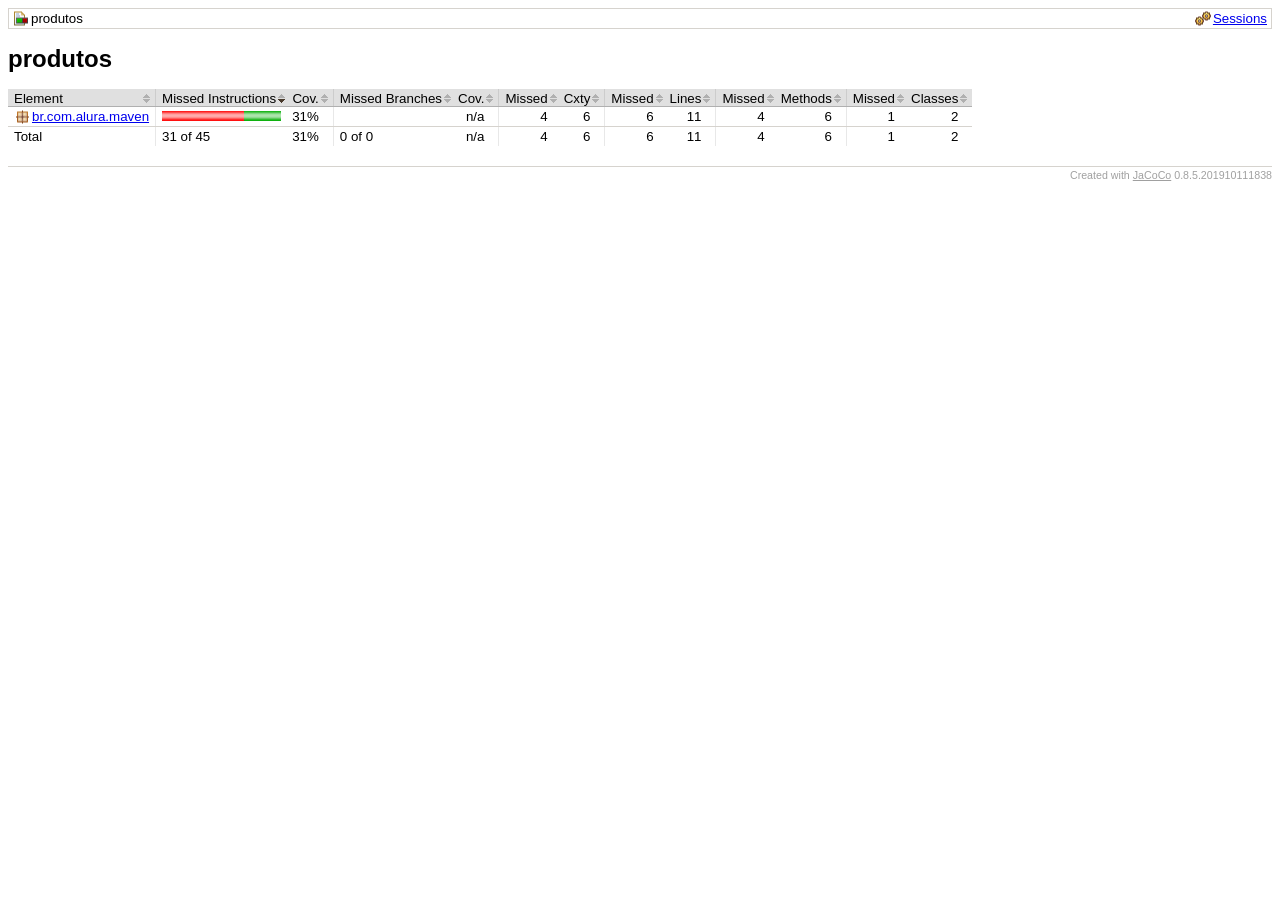
==== Alura/Maven - Build do zero a Web/produtos/target/site/jacoco/index.html @ 6c23d471 "Plugins, Testes e relatórios - Maven" ====
<?xml version="1.0" encoding="UTF-8"?><!DOCTYPE html PUBLIC "-//W3C//DTD XHTML 1.0 Strict//EN" "http://www.w3.org/TR/xhtml1/DTD/xhtml1-strict.dtd"><html xmlns="http://www.w3.org/1999/xhtml" lang="pt"><head><meta http-equiv="Content-Type" content="text/html;charset=UTF-8"/><link rel="stylesheet" href="jacoco-resources/report.css" type="text/css"/><link rel="shortcut icon" href="jacoco-resources/report.gif" type="image/gif"/><title>produtos</title><script type="text/javascript" src="jacoco-resources/sort.js"></script></head><body onload="initialSort(['breadcrumb', 'coveragetable'])"><div class="breadcrumb" id="breadcrumb"><span class="info"><a href="jacoco-sessions.html" class="el_session">Sessions</a></span><span class="el_report">produtos</span></div><h1>produtos</h1><table class="coverage" cellspacing="0" id="coveragetable"><thead><tr><td class="sortable" id="a" onclick="toggleSort(this)">Element</td><td class="down sortable bar" id="b" onclick="toggleSort(this)">Missed Instructions</td><td class="sortable ctr2" id="c" onclick="toggleSort(this)">Cov.</td><td class="sortable bar" id="d" onclick="toggleSort(this)">Missed Branches</td><td class="sortable ctr2" id="e" onclick="toggleSort(this)">Cov.</td><td class="sortable ctr1" id="f" onclick="toggleSort(this)">Missed</td><td class="sortable ctr2" id="g" onclick="toggleSort(this)">Cxty</td><td class="sortable ctr1" id="h" onclick="toggleSort(this)">Missed</td><td class="sortable ctr2" id="i" onclick="toggleSort(this)">Lines</td><td class="sortable ctr1" id="j" onclick="toggleSort(this)">Missed</td><td class="sortable ctr2" id="k" onclick="toggleSort(this)">Methods</td><td class="sortable ctr1" id="l" onclick="toggleSort(this)">Missed</td><td class="sortable ctr2" id="m" onclick="toggleSort(this)">Classes</td></tr></thead><tfoot><tr><td>Total</td><td class="bar">31 of 45</td><td class="ctr2">31%</td><td class="bar">0 of 0</td><td class="ctr2">n/a</td><td class="ctr1">4</td><td class="ctr2">6</td><td class="ctr1">6</td><td class="ctr2">11</td><td class="ctr1">4</td><td class="ctr2">6</td><td class="ctr1">1</td><td class="ctr2">2</td></tr></tfoot><tbody><tr><td id="a0"><a href="br.com.alura.maven/index.html" class="el_package">br.com.alura.maven</a></td><td class="bar" id="b0"><img src="jacoco-resources/redbar.gif" width="82" height="10" title="31" alt="31"/><img src="jacoco-resources/greenbar.gif" width="37" height="10" title="14" alt="14"/></td><td class="ctr2" id="c0">31%</td><td class="bar" id="d0"/><td class="ctr2" id="e0">n/a</td><td class="ctr1" id="f0">4</td><td class="ctr2" id="g0">6</td><td class="ctr1" id="h0">6</td><td class="ctr2" id="i0">11</td><td class="ctr1" id="j0">4</td><td class="ctr2" id="k0">6</td><td class="ctr1" id="l0">1</td><td class="ctr2" id="m0">2</td></tr></tbody></table><div class="footer"><span class="right">Created with <a href="http://www.jacoco.org/jacoco">JaCoCo</a> 0.8.5.201910111838</span></div></body></html>
---- Alura/Maven - Build do zero a Web/produtos/target/site/jacoco/jacoco-resources/report.css ----
body, td {
  font-family:sans-serif;
  font-size:10pt;
}

h1 {
  font-weight:bold;
  font-size:18pt;
}

.breadcrumb {
  border:#d6d3ce 1px solid;
  padding:2px 4px 2px 4px;
}

.breadcrumb .info {
  float:right;
}

.breadcrumb .info a {
  margin-left:8px;
}

.el_report {
  padding-left:18px;
  background-image:url(report.gif);
  background-position:left center;
  background-repeat:no-repeat;
}

.el_group {
  padding-left:18px;
  background-image:url(group.gif);
  background-position:left center;
  background-repeat:no-repeat;
}

.el_bundle {
  padding-left:18px;
  background-image:url(bundle.gif);
  background-position:left center;
  background-repeat:no-repeat;
}

.el_package {
  padding-left:18px;
  background-image:url(package.gif);
  background-position:left center;
  background-repeat:no-repeat;
}

.el_class {
  padding-left:18px;
  background-image:url(class.gif);
  background-position:left center;
  background-repeat:no-repeat;
}

.el_source {
  padding-left:18px;
  background-image:url(source.gif);
  background-position:left center;
  background-repeat:no-repeat;
}

.el_method {
  padding-left:18px;
  background-image:url(method.gif);
  background-position:left center;
  background-repeat:no-repeat;
}

.el_session {
  padding-left:18px;
  background-image:url(session.gif);
  background-position:left center;
  background-repeat:no-repeat;
}

pre.source {
  border:#d6d3ce 1px solid;
  font-family:monospace;
}

pre.source ol {
  margin-bottom: 0px;
  margin-top: 0px;
}

pre.source li {
  border-left: 1px solid #D6D3CE;
  color: #A0A0A0;
  padding-left: 0px;
}

pre.source span.fc {
  background-color:#ccffcc;
}

pre.source span.nc {
  background-color:#ffaaaa;
}

pre.source span.pc {
  background-color:#ffffcc;
}

pre.source span.bfc {
  background-image: url(branchfc.gif);
  background-repeat: no-repeat;
  background-position: 2px center;
}

pre.source span.bfc:hover {
  background-color:#80ff80;
}

pre.source span.bnc {
  background-image: url(branchnc.gif);
  background-repeat: no-repeat;
  background-position: 2px center;
}

pre.source span.bnc:hover {
  background-color:#ff8080;
}

pre.source span.bpc {
  background-image: url(branchpc.gif);
  background-repeat: no-repeat;
  background-position: 2px center;
}

pre.source span.bpc:hover {
  background-color:#ffff80;
}

table.coverage {
  empty-cells:show;
  border-collapse:collapse;
}

table.coverage thead {
  background-color:#e0e0e0;
}

table.coverage thead td {
  white-space:nowrap;
  padding:2px 14px 0px 6px;
  border-bottom:#b0b0b0 1px solid;
}

table.coverage thead td.bar {
  border-left:#cccccc 1px solid;
}

table.coverage thead td.ctr1 {
  text-align:right;
  border-left:#cccccc 1px solid;
}

table.coverage thead td.ctr2 {
  text-align:right;
  padding-left:2px;
}

table.coverage thead td.sortable {
  cursor:pointer;
  background-image:url(sort.gif);
  background-position:right center;
  background-repeat:no-repeat;
}

table.coverage thead td.up {
  background-image:url(up.gif);
}

table.coverage thead td.down {
  background-image:url(down.gif);
}

table.coverage tbody td {
  white-space:nowrap;
  padding:2px 6px 2px 6px;
  border-bottom:#d6d3ce 1px solid;
}

table.coverage tbody tr:hover {
  background: #f0f0d0 !important;
}

table.coverage tbody td.bar {
  border-left:#e8e8e8 1px solid;
}

table.coverage tbody td.ctr1 {
  text-align:right;
  padding-right:14px;
  border-left:#e8e8e8 1px solid;
}

table.coverage tbody td.ctr2 {
  text-align:right;
  padding-right:14px;
  padding-left:2px;
}

table.coverage tfoot td {
  white-space:nowrap;
  padding:2px 6px 2px 6px;
}

table.coverage tfoot td.bar {
  border-left:#e8e8e8 1px solid;
}

table.coverage tfoot td.ctr1 {
  text-align:right;
  padding-right:14px;
  border-left:#e8e8e8 1px solid;
}

table.coverage tfoot td.ctr2 {
  text-align:right;
  padding-right:14px;
  padding-left:2px;
}

.footer {
  margin-top:20px;
  border-top:#d6d3ce 1px solid;
  padding-top:2px;
  font-size:8pt;
  color:#a0a0a0;
}

.footer a {
  color:#a0a0a0;
}

.right {
  float:right;
}
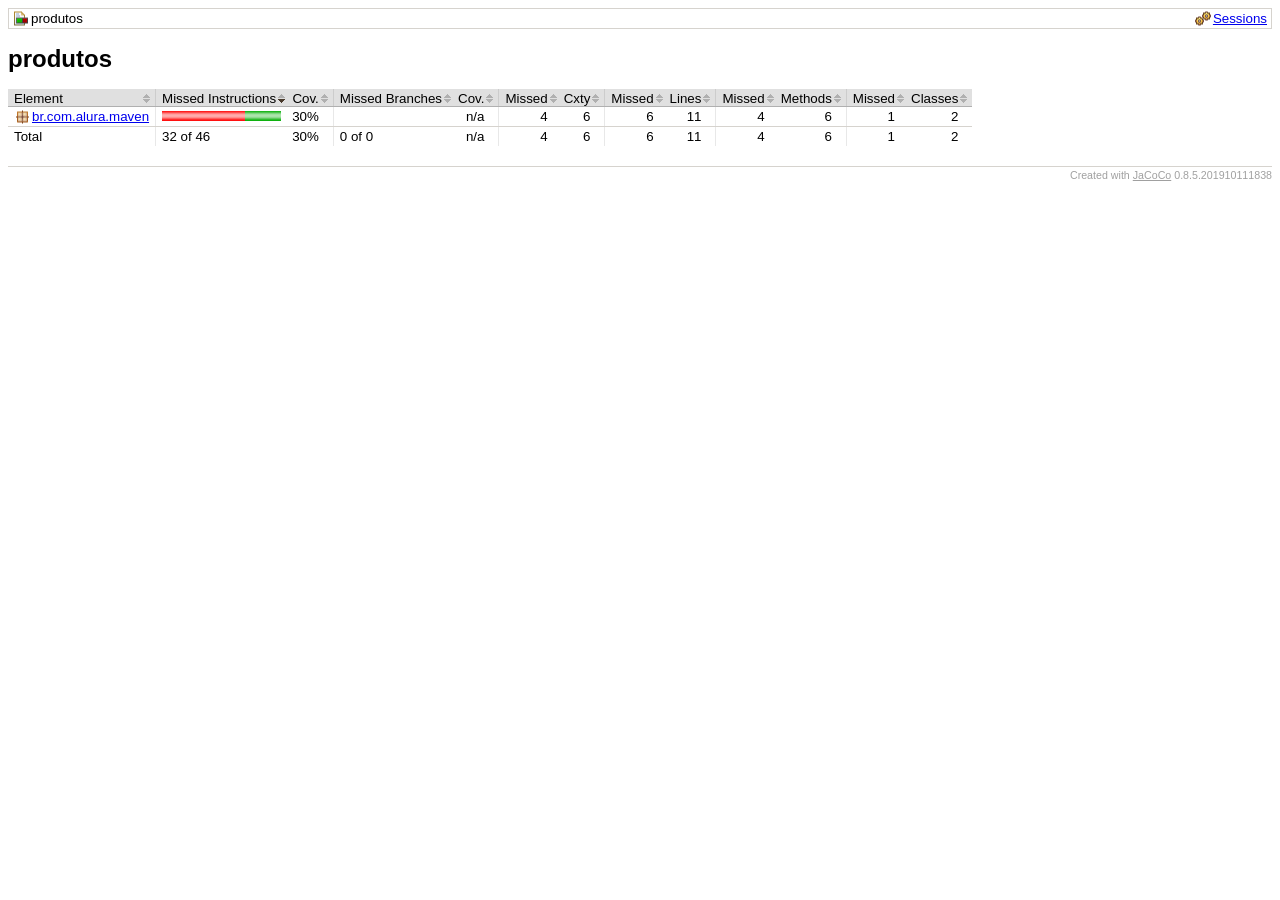
==== commit 52bca1c8: "Finalização Maven e Início TDD" ====
--- a/Alura/Maven - Build do zero a Web/produtos/target/site/jacoco/index.html
+++ b/Alura/Maven - Build do zero a Web/produtos/target/site/jacoco/index.html
@@ -1 +1 @@
-<?xml version="1.0" encoding="UTF-8"?><!DOCTYPE html PUBLIC "-//W3C//DTD XHTML 1.0 Strict//EN" "http://www.w3.org/TR/xhtml1/DTD/xhtml1-strict.dtd"><html xmlns="http://www.w3.org/1999/xhtml" lang="pt"><head><meta http-equiv="Content-Type" content="text/html;charset=UTF-8"/><link rel="stylesheet" href="jacoco-resources/report.css" type="text/css"/><link rel="shortcut icon" href="jacoco-resources/report.gif" type="image/gif"/><title>produtos</title><script type="text/javascript" src="jacoco-resources/sort.js"></script></head><body onload="initialSort(['breadcrumb', 'coveragetable'])"><div class="breadcrumb" id="breadcrumb"><span class="info"><a href="jacoco-sessions.html" class="el_session">Sessions</a></span><span class="el_report">produtos</span></div><h1>produtos</h1><table class="coverage" cellspacing="0" id="coveragetable"><thead><tr><td class="sortable" id="a" onclick="toggleSort(this)">Element</td><td class="down sortable bar" id="b" onclick="toggleSort(this)">Missed Instructions</td><td class="sortable ctr2" id="c" onclick="toggleSort(this)">Cov.</td><td class="sortable bar" id="d" onclick="toggleSort(this)">Missed Branches</td><td class="sortable ctr2" id="e" onclick="toggleSort(this)">Cov.</td><td class="sortable ctr1" id="f" onclick="toggleSort(this)">Missed</td><td class="sortable ctr2" id="g" onclick="toggleSort(this)">Cxty</td><td class="sortable ctr1" id="h" onclick="toggleSort(this)">Missed</td><td class="sortable ctr2" id="i" onclick="toggleSort(this)">Lines</td><td class="sortable ctr1" id="j" onclick="toggleSort(this)">Missed</td><td class="sortable ctr2" id="k" onclick="toggleSort(this)">Methods</td><td class="sortable ctr1" id="l" onclick="toggleSort(this)">Missed</td><td class="sortable ctr2" id="m" onclick="toggleSort(this)">Classes</td></tr></thead><tfoot><tr><td>Total</td><td class="bar">31 of 45</td><td class="ctr2">31%</td><td class="bar">0 of 0</td><td class="ctr2">n/a</td><td class="ctr1">4</td><td class="ctr2">6</td><td class="ctr1">6</td><td class="ctr2">11</td><td class="ctr1">4</td><td class="ctr2">6</td><td class="ctr1">1</td><td class="ctr2">2</td></tr></tfoot><tbody><tr><td id="a0"><a href="br.com.alura.maven/index.html" class="el_package">br.com.alura.maven</a></td><td class="bar" id="b0"><img src="jacoco-resources/redbar.gif" width="82" height="10" title="31" alt="31"/><img src="jacoco-resources/greenbar.gif" width="37" height="10" title="14" alt="14"/></td><td class="ctr2" id="c0">31%</td><td class="bar" id="d0"/><td class="ctr2" id="e0">n/a</td><td class="ctr1" id="f0">4</td><td class="ctr2" id="g0">6</td><td class="ctr1" id="h0">6</td><td class="ctr2" id="i0">11</td><td class="ctr1" id="j0">4</td><td class="ctr2" id="k0">6</td><td class="ctr1" id="l0">1</td><td class="ctr2" id="m0">2</td></tr></tbody></table><div class="footer"><span class="right">Created with <a href="http://www.jacoco.org/jacoco">JaCoCo</a> 0.8.5.201910111838</span></div></body></html>+<?xml version="1.0" encoding="UTF-8"?><!DOCTYPE html PUBLIC "-//W3C//DTD XHTML 1.0 Strict//EN" "http://www.w3.org/TR/xhtml1/DTD/xhtml1-strict.dtd"><html xmlns="http://www.w3.org/1999/xhtml" lang="pt"><head><meta http-equiv="Content-Type" content="text/html;charset=UTF-8"/><link rel="stylesheet" href="jacoco-resources/report.css" type="text/css"/><link rel="shortcut icon" href="jacoco-resources/report.gif" type="image/gif"/><title>produtos</title><script type="text/javascript" src="jacoco-resources/sort.js"></script></head><body onload="initialSort(['breadcrumb', 'coveragetable'])"><div class="breadcrumb" id="breadcrumb"><span class="info"><a href="jacoco-sessions.html" class="el_session">Sessions</a></span><span class="el_report">produtos</span></div><h1>produtos</h1><table class="coverage" cellspacing="0" id="coveragetable"><thead><tr><td class="sortable" id="a" onclick="toggleSort(this)">Element</td><td class="down sortable bar" id="b" onclick="toggleSort(this)">Missed Instructions</td><td class="sortable ctr2" id="c" onclick="toggleSort(this)">Cov.</td><td class="sortable bar" id="d" onclick="toggleSort(this)">Missed Branches</td><td class="sortable ctr2" id="e" onclick="toggleSort(this)">Cov.</td><td class="sortable ctr1" id="f" onclick="toggleSort(this)">Missed</td><td class="sortable ctr2" id="g" onclick="toggleSort(this)">Cxty</td><td class="sortable ctr1" id="h" onclick="toggleSort(this)">Missed</td><td class="sortable ctr2" id="i" onclick="toggleSort(this)">Lines</td><td class="sortable ctr1" id="j" onclick="toggleSort(this)">Missed</td><td class="sortable ctr2" id="k" onclick="toggleSort(this)">Methods</td><td class="sortable ctr1" id="l" onclick="toggleSort(this)">Missed</td><td class="sortable ctr2" id="m" onclick="toggleSort(this)">Classes</td></tr></thead><tfoot><tr><td>Total</td><td class="bar">32 of 46</td><td class="ctr2">30%</td><td class="bar">0 of 0</td><td class="ctr2">n/a</td><td class="ctr1">4</td><td class="ctr2">6</td><td class="ctr1">6</td><td class="ctr2">11</td><td class="ctr1">4</td><td class="ctr2">6</td><td class="ctr1">1</td><td class="ctr2">2</td></tr></tfoot><tbody><tr><td id="a0"><a href="br.com.alura.maven/index.html" class="el_package">br.com.alura.maven</a></td><td class="bar" id="b0"><img src="jacoco-resources/redbar.gif" width="83" height="10" title="32" alt="32"/><img src="jacoco-resources/greenbar.gif" width="36" height="10" title="14" alt="14"/></td><td class="ctr2" id="c0">30%</td><td class="bar" id="d0"/><td class="ctr2" id="e0">n/a</td><td class="ctr1" id="f0">4</td><td class="ctr2" id="g0">6</td><td class="ctr1" id="h0">6</td><td class="ctr2" id="i0">11</td><td class="ctr1" id="j0">4</td><td class="ctr2" id="k0">6</td><td class="ctr1" id="l0">1</td><td class="ctr2" id="m0">2</td></tr></tbody></table><div class="footer"><span class="right">Created with <a href="http://www.jacoco.org/jacoco">JaCoCo</a> 0.8.5.201910111838</span></div></body></html>
